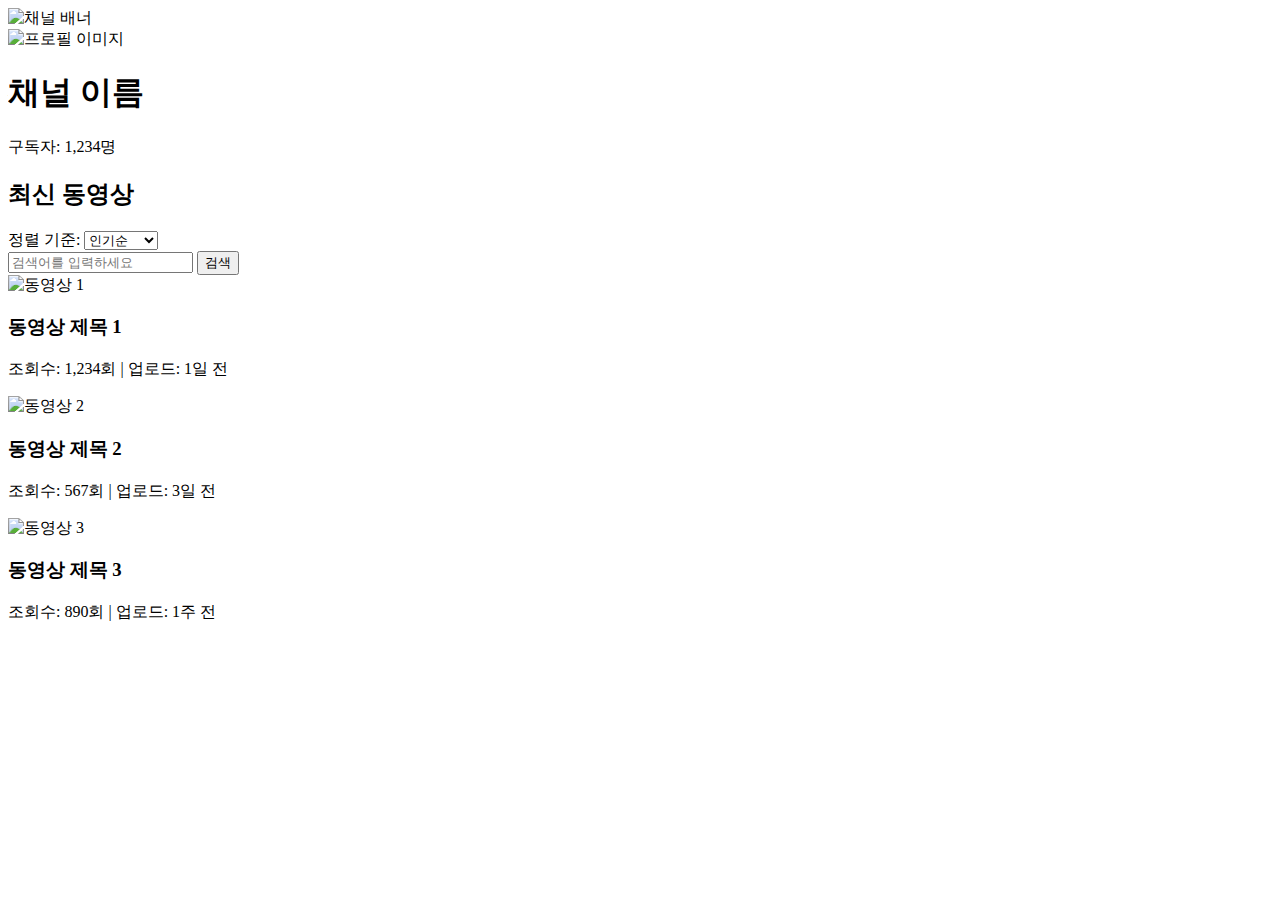
==== src/main/resources/templates/views/channel.html @ e88acf4e "style : mySubscriptions(내 구독 목록) 페이지 추가" ====
<!DOCTYPE html>
<html lang="en" xmlns:th="http://www.thymeleaf.org">
<head>
  <meta charset="UTF-8">
  <link rel="stylesheet" th:href="@{/css/channel.css}">
  <script src="/js/channel.js" defer></script>
</head>
<body>
<!-- header -->
<div th:insert="~{../common/header :: headerFragment}"></div>
<!-- // header -->

<div class="container">
  <main class="main">
    <div class="channel-container">
      <header class="channel-header">
        <div class="banner">
          <img src="/images/flat.png" alt="채널 배너" class="banner-image">
        </div>
        <div class="profile">
          <img src="/images/flat.png" alt="프로필 이미지" class="profile-image">
          <h1 class="channel-title">채널 이름</h1>
          <p class="subscriber-count">구독자: 1,234명</p>
        </div>
      </header>

      <div class="video-gallery">
        <h2>최신 동영상</h2>
        <div class="sort-options">
          <label for="sort-select">정렬 기준:</label>
          <select id="sort-select">
            <option value="popular">인기순</option>
            <option value="recent">업로드순</option>
          </select>
        </div>
        <div class="search-bar">
          <input type="text" id="search-input" placeholder="검색어를 입력하세요">
          <button id="search-button">검색</button>
        </div>
        <div class="video-list" id="video-list">
          <div class="video-item" data-popularity="1234" data-upload-date="2023-10-01" data-title="동영상 제목 1">
            <img src="/images/flat.png" alt="동영상 1" class="video-thumbnail">
            <h3 class="video-title">동영상 제목 1</h3>
            <p class="video-info">조회수: 1,234회 | 업로드: 1일 전</p>
          </div>
          <div class="video-item" data-popularity="567" data-upload-date="2023-09-28" data-title="동영상 제목 2">
            <img src="/images/flat.png" alt="동영상 2" class="video-thumbnail">
            <h3 class="video-title">동영상 제목 2</h3>
            <p class="video-info">조회수: 567회 | 업로드: 3일 전</p>
          </div>
          <div class="video-item" data-popularity="890" data-upload-date="2023-09-25" data-title="동영상 제목 3">
            <img src="/images/flat.png" alt="동영상 3" class="video-thumbnail">
            <h3 class="video-title">동영상 제목 3</h3>
            <p class="video-info">조회수: 890회 | 업로드: 1주 전</p>
          </div>
          <!-- 추가 동영상 항목 -->
        </div>
      </div>
    </div>
  </main>
</div>
</body>
</html>
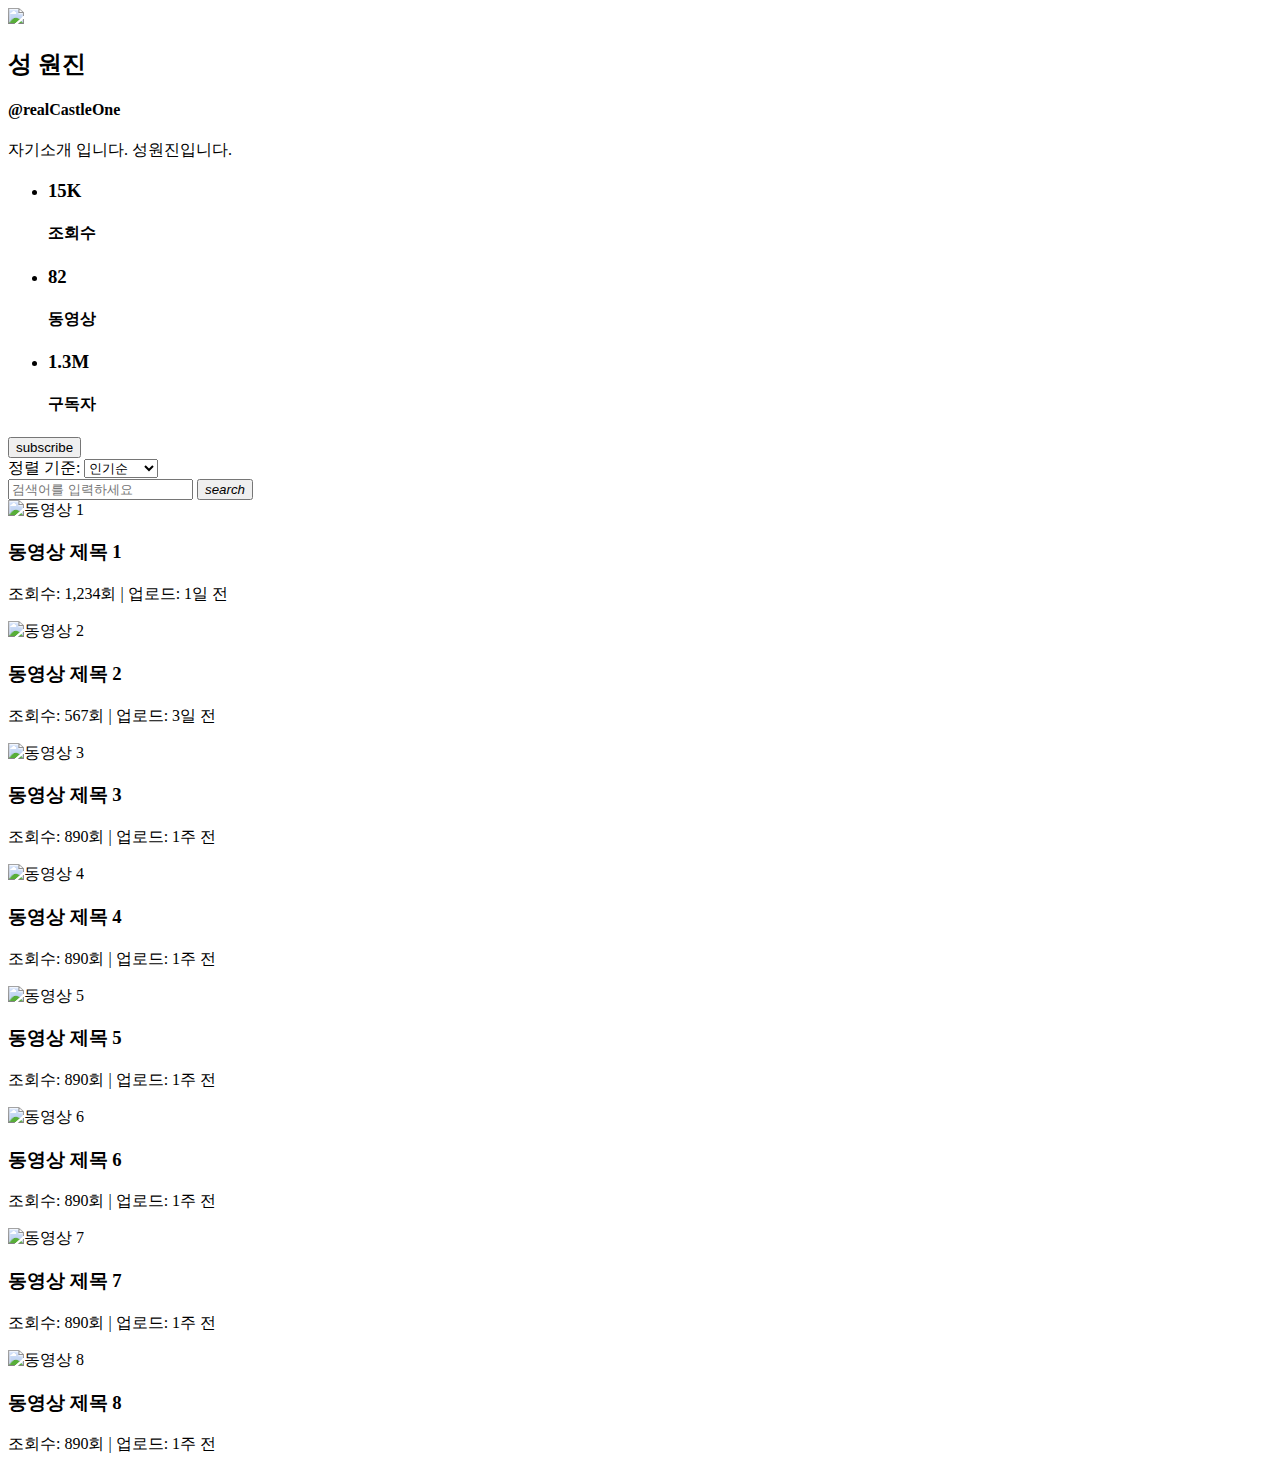
==== commit 69874c2d: "style : channel 페이지 디자인 변경" ====
--- a/src/main/resources/templates/views/channel.html
+++ b/src/main/resources/templates/views/channel.html
@@ -12,32 +12,95 @@
 
 <div class="container">
   <main class="main">
+
     <div class="channel-container">
-      <header class="channel-header">
-        <div class="banner">
-          <img src="/images/flat.png" alt="채널 배너" class="banner-image">
+
+      <!-- 프로필 -->
+<!--      <header class="channel-header">-->
+<!--        <div class="banner">-->
+<!--          <img src="/images/flat.png" alt="채널 배너" class="banner-image">-->
+<!--          &lt;!&ndash; thymeleaf 문 예시 &ndash;&gt;-->
+<!--&lt;!&ndash;          <img th:src="${channel.bannerImage}" alt="채널 배너" class="banner-image">&ndash;&gt;-->
+<!--        </div>-->
+<!--        <div class="profile">-->
+<!--          <img src="/images/flat.png" alt="프로필 이미지" class="profile-image">-->
+<!--          &lt;!&ndash; thymeleaf 문 예시 &ndash;&gt;-->
+<!--&lt;!&ndash;          <img th:src="${channel.profileImage}" alt="프로필 이미지" class="profile-image">&ndash;&gt;-->
+<!--          <h1 class="channel-title">채널 이름</h1>-->
+<!--          <p class="subscriber-count">구독자: 1,234명</p>-->
+<!--          &lt;!&ndash; thymeleaf 문 예시 &ndash;&gt;-->
+<!--&lt;!&ndash;          <h1 class="channel-title" th:text="${channel.name}">채널 이름</h1>&ndash;&gt;-->
+<!--&lt;!&ndash;          <p class="subscriber-count" th:text="'구독자: ' + ${channel.subscriberCount} + '명'">구독자: 1,234명</p>&ndash;&gt;-->
+<!--        </div>-->
+<!--      </header>-->
+
+      <div class="profile-card">
+        <div class="profile-img">
+          <img src="/images/flat.png">
         </div>
-        <div class="profile">
-          <img src="/images/flat.png" alt="프로필 이미지" class="profile-image">
-          <h1 class="channel-title">채널 이름</h1>
-          <p class="subscriber-count">구독자: 1,234명</p>
+        <div class="profile-infos">
+          <div class="profile-name">
+            <h2>성 원진</h2>
+            <h4>@realCastleOne</h4>
+          </div>
+          <p class="profile-text">
+            자기소개 입니다. 성원진입니다.
+          </p>
+          <ul class="profile-stats">
+            <li>
+<!--              <h3 th:text="${video.title}"></h3>-->
+              <h3>15K</h3>
+              <h4>조회수</h4>
+            </li>
+            <li>
+<!--              <h3 th:text="${video.title}"></h3>-->
+              <h3>82</h3>
+              <h4>동영상</h4>
+            </li>
+            <li>
+<!--              <h3 th:text="${video.title}"></h3>-->
+              <h3>1.3M</h3>
+              <h4>구독자</h4>
+            </li>
+          </ul>
+          <div class="profile-links">
+            <button class="subscribe">subscribe</button>
+          </div>
         </div>
-      </header>
+      </div>
 
+      <!-- 동영상 부분 -->
       <div class="video-gallery">
-        <h2>최신 동영상</h2>
-        <div class="sort-options">
-          <label for="sort-select">정렬 기준:</label>
-          <select id="sort-select">
-            <option value="popular">인기순</option>
-            <option value="recent">업로드순</option>
-          </select>
+        <div class="sort-and-search">
+          <div class="sort-options">
+            <label for="sort-select">정렬 기준:</label>
+            <select id="sort-select">
+              <option value="popular">인기순</option>
+              <option value="recent">업로드순</option>
+            </select>
+          </div>
+
+          <div class="search-bar">
+            <input type="text" id="search-input" placeholder="검색어를 입력하세요">
+            <button id="search-button">
+              <i class="material-icons">search</i>
+            </button>
+          </div>
         </div>
-        <div class="search-bar">
-          <input type="text" id="search-input" placeholder="검색어를 입력하세요">
-          <button id="search-button">검색</button>
-        </div>
+
         <div class="video-list" id="video-list">
+          <!-- thymeleaf 동영상 list 반복문 -->
+<!--          <div class="video-item" th:each="video : ${videos}"-->
+<!--               th:data-popularity="${video.views}"-->
+<!--               th:data-upload-date="${video.uploadDate}"-->
+<!--               th:data-title="${video.title}"-->
+<!--               onclick="location.href='@{yourPageUrl/${video.id}}';" style="cursor: pointer;">-->
+<!--            <img th:src="@{${video.thumbnail}}" alt="동영상 썸네일" class="video-thumbnail">-->
+<!--            <h3 class="video-title" th:text="${video.title}">동영상 제목</h3>-->
+<!--            <p class="video-info" th:text="'조회수: ' + ${#numbers.formatInteger(video.views, '#,###')} + '회 | 업로드: ' + ${video.uploadDate}">조회수: 1,234회 | 업로드: 1일 전</p>-->
+<!--          </div>-->
+
+
           <div class="video-item" data-popularity="1234" data-upload-date="2023-10-01" data-title="동영상 제목 1">
             <img src="/images/flat.png" alt="동영상 1" class="video-thumbnail">
             <h3 class="video-title">동영상 제목 1</h3>
@@ -53,9 +116,37 @@
             <h3 class="video-title">동영상 제목 3</h3>
             <p class="video-info">조회수: 890회 | 업로드: 1주 전</p>
           </div>
-          <!-- 추가 동영상 항목 -->
+          <div class="video-item" data-popularity="890" data-upload-date="2023-09-25" data-title="동영상 제목 4">
+            <img src="/images/flat.png" alt="동영상 4" class="video-thumbnail">
+            <h3 class="video-title">동영상 제목 4</h3>
+            <p class="video-info">조회수: 890회 | 업로드: 1주 전</p>
+          </div>
+          <div class="video-item" data-popularity="890" data-upload-date="2023-09-25" data-title="동영상 제목 5">
+            <img src="/images/flat.png" alt="동영상 5" class="video-thumbnail">
+            <h3 class="video-title">동영상 제목 5</h3>
+            <p class="video-info">조회수: 890회 | 업로드: 1주 전</p>
+          </div>
+          <div class="video-item" data-popularity="890" data-upload-date="2023-09-25" data-title="동영상 제목 6">
+            <img src="/images/flat.png" alt="동영상 6" class="video-thumbnail">
+            <h3 class="video-title">동영상 제목 6</h3>
+            <p class="video-info">조회수: 890회 | 업로드: 1주 전</p>
+          </div>
+          <div class="video-item" data-popularity="890" data-upload-date="2023-09-25" data-title="동영상 제목 7">
+            <img src="/images/flat.png" alt="동영상 7" class="video-thumbnail">
+            <h3 class="video-title">동영상 제목 7</h3>
+            <p class="video-info">조회수: 890회 | 업로드: 1주 전</p>
+          </div>
+          <div class="video-item" data-popularity="890" data-upload-date="2023-09-25" data-title="동영상 제목 8">
+            <img src="/images/flat.png" alt="동영상 8" class="video-thumbnail">
+            <h3 class="video-title">동영상 제목 8</h3>
+            <p class="video-info">조회수: 890회 | 업로드: 1주 전</p>
+          </div>
         </div>
       </div>
+      <!-- // 동영상 부분 -->
+
+
+
     </div>
   </main>
 </div>
